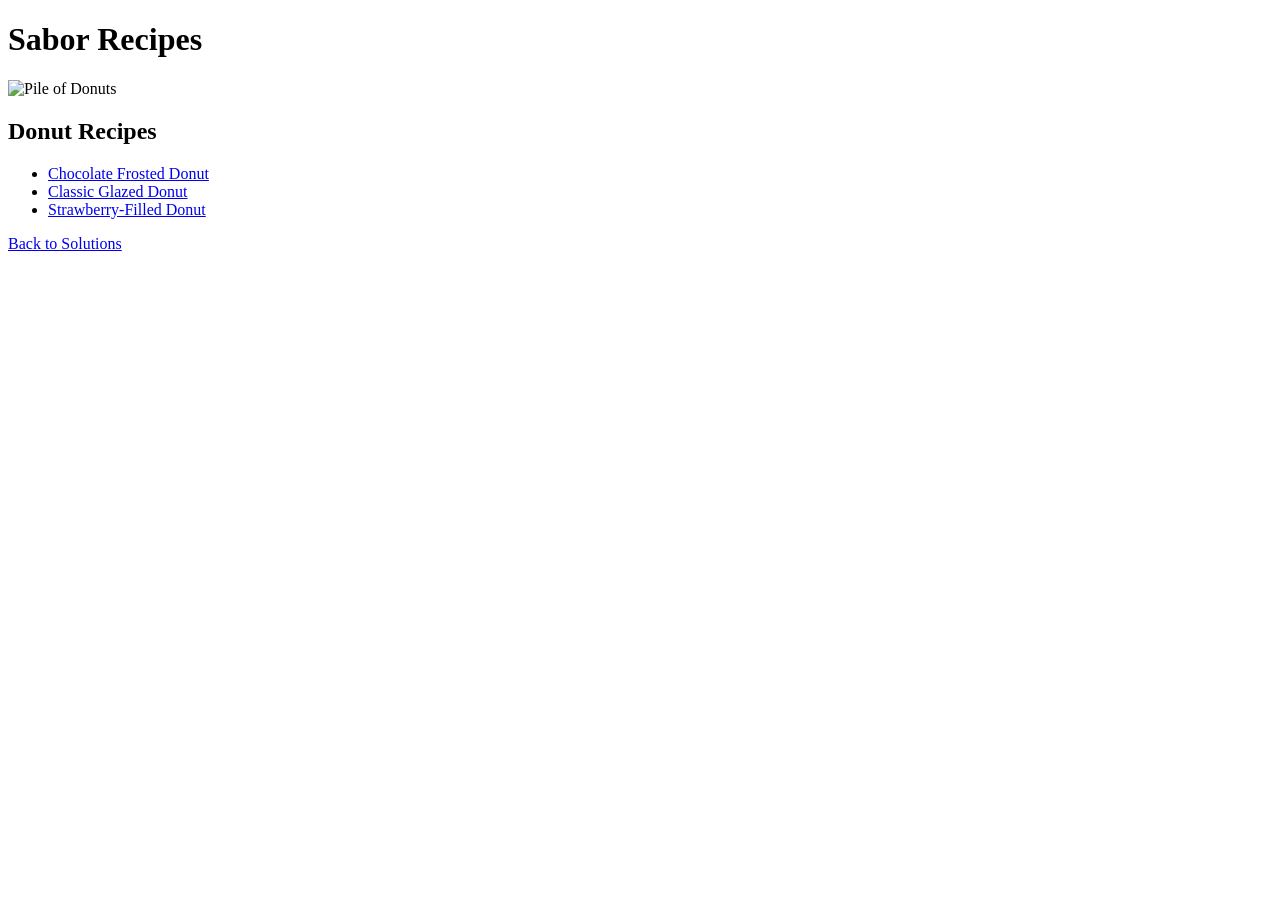
==== 1_sabor_recipes/index.html @ f18a59d7 "main page" ====
<!DOCTYPE html>
<html lang="en">
<head>
    <meta charset="UTF-8">
    <meta name="viewport" content="width=device-width, initial-scale=1.0">
    <title>Sabor Project: Recipes</title>
</head>
<body>
    <h1>Sabor Recipes</h1>
    <img src="https://png.pngtree.com/png-vector/20240917/ourmid/pngtree-some-donuts-isolated-on-white-transparent-background-png-image_13849189.png" alt="Pile of Donuts">
    <h2>Donut Recipes</h2>
    <ul>
        <li><a href="/1_sabor_recipes/recipes/chocolatefrosted.html">Chocolate Frosted Donut</a></li>
        <li><a href="/1_sabor_recipes/recipes/classicglazed.html">Classic Glazed Donut</a></li>
        <li><a href="/1_sabor_recipes/recipes/strawberryfilled.html">Strawberry-Filled Donut</a></li>
    </ul>
    <a href="index.html">Back to Solutions</a>
</body>
</html>
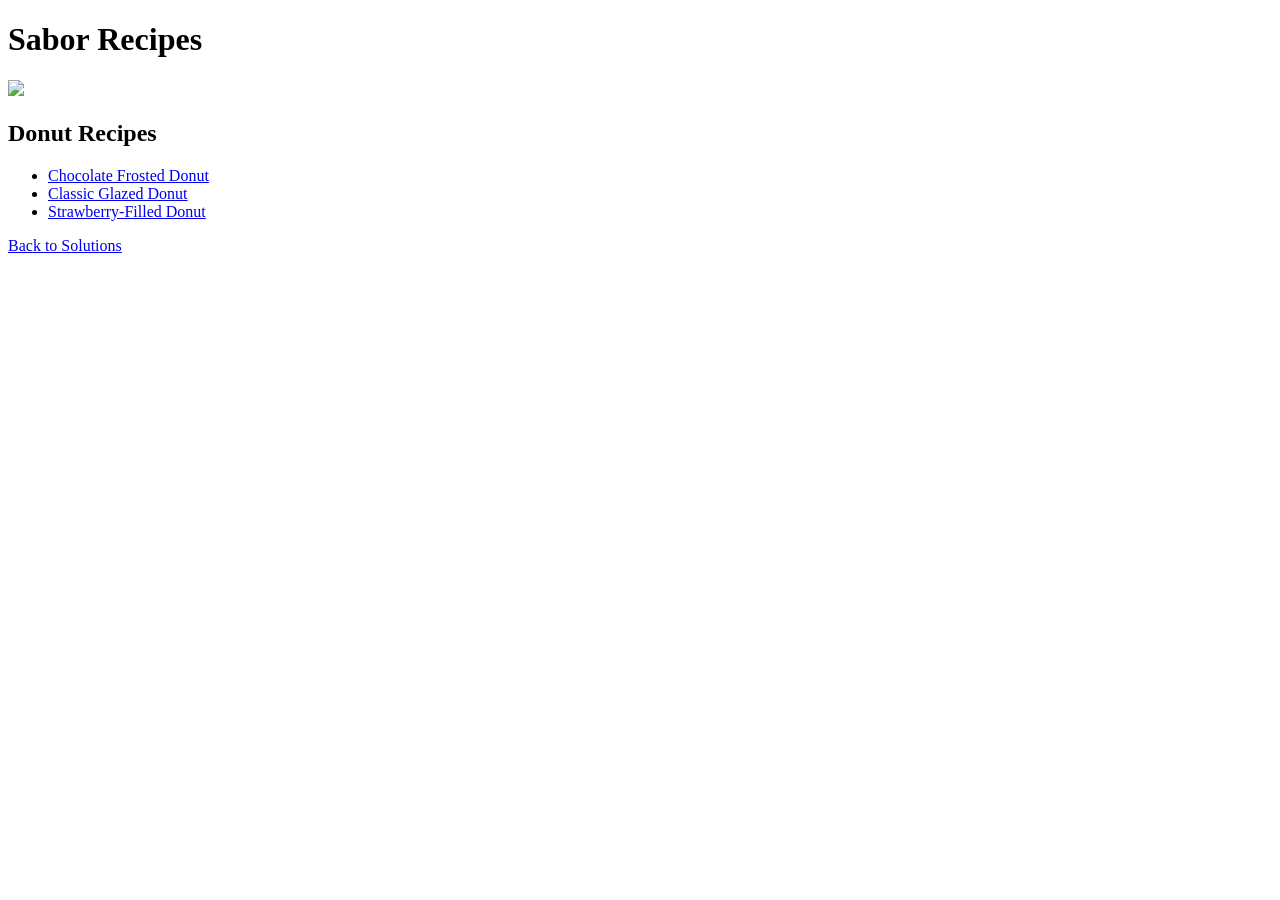
==== commit ea53d521: "done" ====
--- a/1_sabor_recipes/index.html
+++ b/1_sabor_recipes/index.html
@@ -7,13 +7,13 @@
 </head>
 <body>
     <h1>Sabor Recipes</h1>
-    <img src="https://png.pngtree.com/png-vector/20240917/ourmid/pngtree-some-donuts-isolated-on-white-transparent-background-png-image_13849189.png" alt="Pile of Donuts">
+    <img src="https://png.pngtree.com/png-vector/20240917/ourmid/pngtree-some-donuts-isolated-on-white-transparent-background-png-image_13849189.png">
     <h2>Donut Recipes</h2>
     <ul>
-        <li><a href="/1_sabor_recipes/recipes/chocolatefrosted.html">Chocolate Frosted Donut</a></li>
-        <li><a href="/1_sabor_recipes/recipes/classicglazed.html">Classic Glazed Donut</a></li>
-        <li><a href="/1_sabor_recipes/recipes/strawberryfilled.html">Strawberry-Filled Donut</a></li>
+        <li><a href="recipes/chocolatefrosted.html">Chocolate Frosted Donut</a></li>
+        <li><a href="recipes/classicglazed.html">Classic Glazed Donut</a></li>
+        <li><a href="recipes/strawberryfilled.html">Strawberry-Filled Donut</a></li>
     </ul>
-    <a href="index.html">Back to Solutions</a>
+    <a href="../index.html">Back to Solutions</a>
 </body>
 </html>
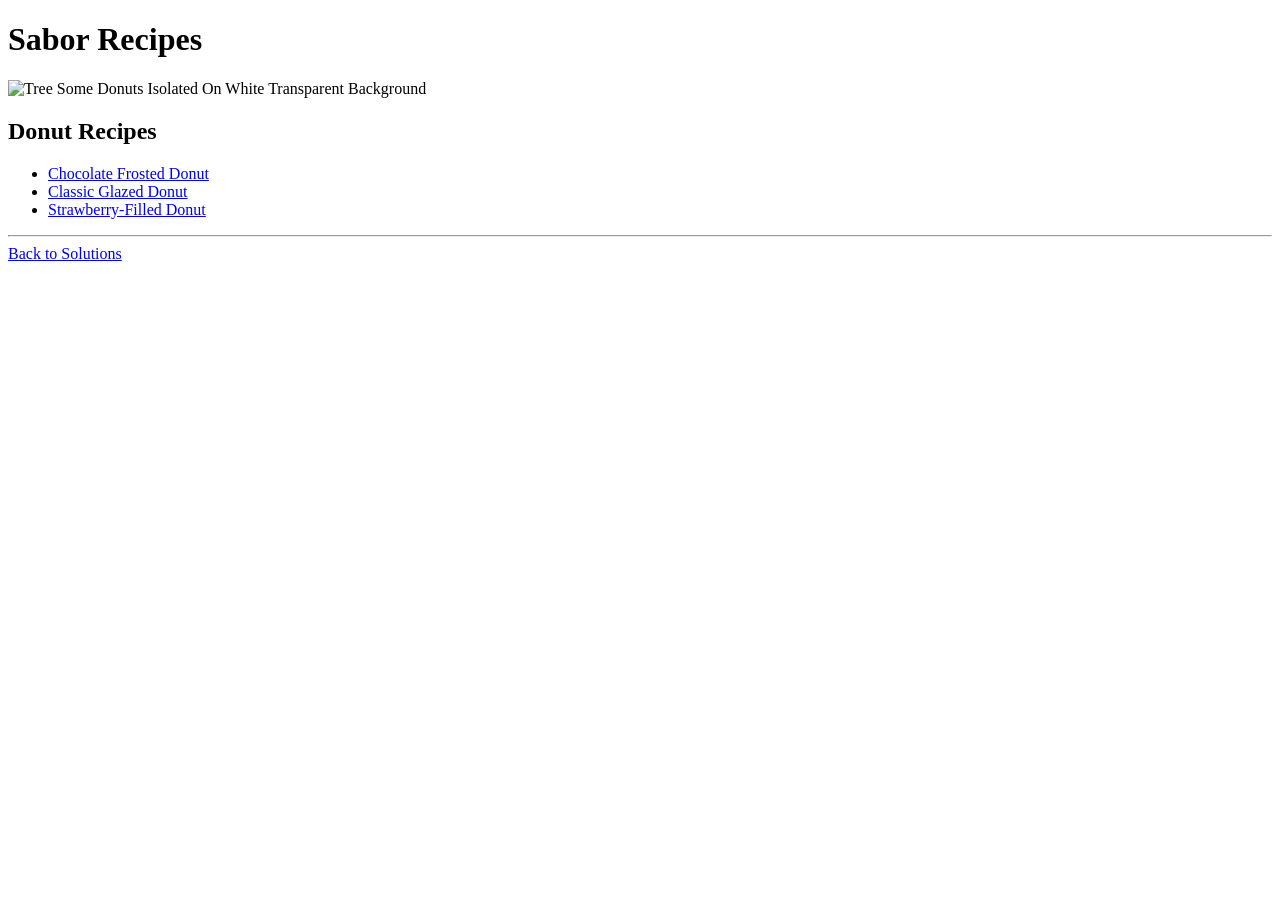
==== commit 371adfd3: "final" ====
--- a/1_sabor_recipes/index.html
+++ b/1_sabor_recipes/index.html
@@ -7,13 +7,14 @@
 </head>
 <body>
     <h1>Sabor Recipes</h1>
-    <img src="https://png.pngtree.com/png-vector/20240917/ourmid/pngtree-some-donuts-isolated-on-white-transparent-background-png-image_13849189.png">
+    <img src="https://png.pngtree.com/png-vector/20240917/ourmid/pngtree-some-donuts-isolated-on-white-transparent-background-png-image_13849189.png" alt="Tree Some Donuts Isolated On White Transparent Background">
     <h2>Donut Recipes</h2>
     <ul>
         <li><a href="recipes/chocolatefrosted.html">Chocolate Frosted Donut</a></li>
         <li><a href="recipes/classicglazed.html">Classic Glazed Donut</a></li>
         <li><a href="recipes/strawberryfilled.html">Strawberry-Filled Donut</a></li>
     </ul>
+    <hr>
     <a href="../index.html">Back to Solutions</a>
 </body>
 </html>
